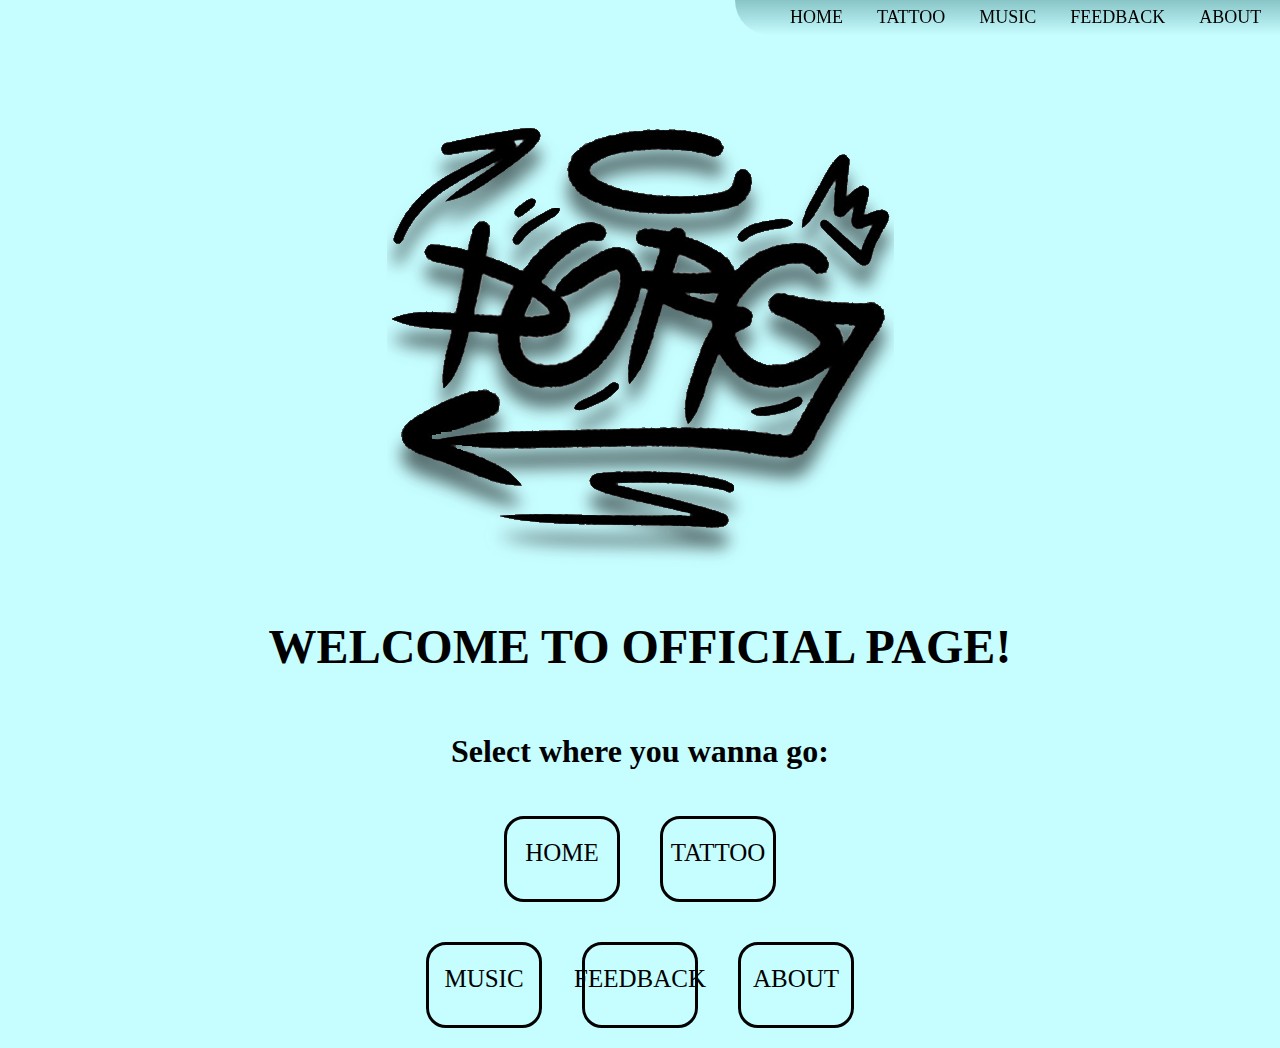
==== index.html @ 0242e6cf "Update index.html" ====
<!DOCTYPE html>
<html lang="en">

<head>
    <meta charset="UTF-8">
    <meta http-equiv="X-UA-Compatible" content="IE=edge">
    <meta name="viewport" content="width=device-width, initial-scale=1.0">
    <title>DORG</title>
</head>
<link rel="stylesheet" href="main.css">

<body>
    <nav class="Top">
        <menu>
            <li><a href="#">HOME</a></li>
            <li><a href="#">TATTOO</a></li>
            <li><a href="#">MUSIC</a></li>
            <li><a href="#">FEEDBACK</a></li>
            <li><a href="#">ABOUT</a></li>
        </menu>
    </nav>
    <div class="logo">
        <img src="https://dorgtattoo.github.io/2/images/Logo.png">
    </div>
    <h1>
        <font>
            WELCOME TO OFFICIAL PAGE!
        </font>
    </h1>
    <h2>
        <font>
            Select where you wanna go:
        </font>
    </h2>
    <menu class="Bottom">
        <li class="bottommenu"><a class="bottoma" href="#">HOME</a></li>
        <li class="bottommenu"><a class="bottoma" href="#">TATTOO</a></li>
    </menu>
    <menu class="Bottom">
        <li class="bottommenu"><a class="bottoma" href="#">MUSIC</a></li>
        <li class="bottommenu"><a class="bottoma" href="#">FEEDBACK</a></li>
        <li class="bottommenu"><a class="bottoma" href="#">ABOUT</a></li>
    </menu>
</body>

</html>
---- main.css ----
nav {
    background: linear-gradient(180deg, rgba(95, 158, 160, 0.6), rgba(255, 255, 255, 0));
    height: 35px;
    border-bottom-left-radius: 100px;
    width: 545px;
    float: right;
    align-self: flex-start;
    position: fixed;
    top: 0;
    right: 0;
}

menu {
    top: 0px;
    float: right;
    list-style: none;
    margin: 0%;
}

menu li {
    display: inline-block;
    align-self: center;
    padding-right: 15px;
    padding-left: 15px;
    height: 35px;
    align-content: center;
}

menu li a {
    color: black;
    text-decoration: none;
    font-size: 18px;
}

menu li a:hover {
    text-decoration: underline;
}

menu li:hover {
    display: inline-block;
    height: 35px;
    padding-right: 15px;
    padding-left: 15px;
    align-self: center;
    background: linear-gradient(180deg, rgba(95, 158, 160, 0.6), rgba(255, 255, 255, 0));
}

html {
    height: 35px;
}

body {
    display: flex;
    flex-direction: column;
    margin: 0%;
    background-color: rgb(198, 253, 255);
    align-content: center;
}

.logo {
    margin-top: 80px;
    height: 507px;
    width: 507px;
    align-self: center;
}

.Top {
    display: flex;
    flex-direction: row;
    align-self: flex-end;
}

h1 {
    text-align: center;
    font-family: "Deardorf Demo";
    font-size: 300%;
}

font {
    font-family: "Deardorf Demo";
    src: url(/fonts/deardorfdemo.woff);
}

h2 {
    text-align: center;
    font-family: "Deardorf Demo";
    font-size: 200%;
}

.Bottom {
    display: inline-flex;
    align-self: center;
    padding: 0px;
}

.bottommenu {
    display: flex;
    padding-top: 20px;
    padding-bottom: 20px;
    font-family: "Deardorf Demo";
    border: solid rgb(0, 0, 0);
    height: 40px;
    width: 80px;
    margin: 20px;
    border-radius: 20px;
    justify-content: center;
    gap: 10px 30px;
}

.bottoma {
    font-size: 25px;
    vertical-align: middle;
}
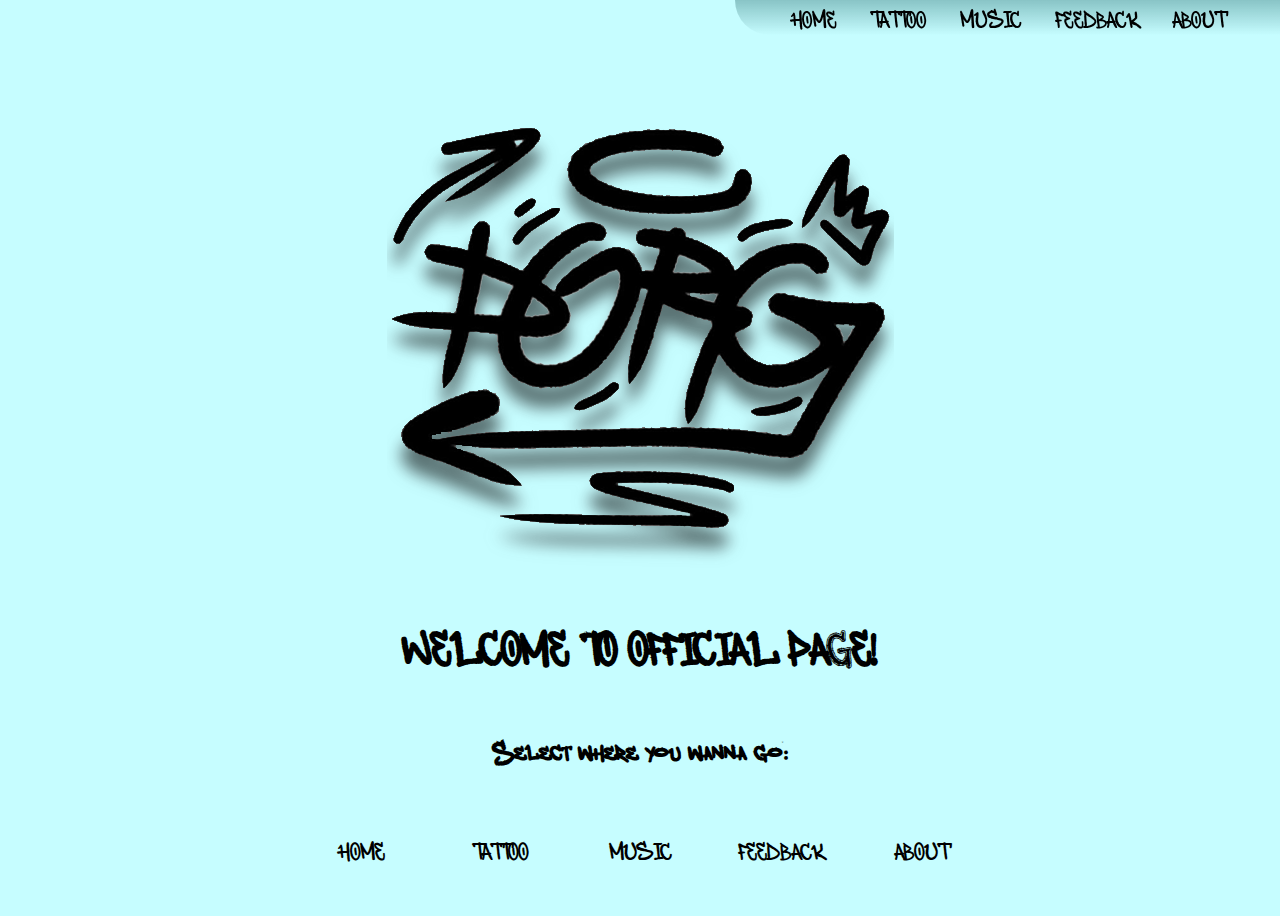
==== commit 69281996: "2" ====
--- a/index.html
+++ b/index.html
@@ -11,16 +11,16 @@
 
 <body>
     <nav class="Top">
-        <menu>
+        <ol>
             <li><a href="#">HOME</a></li>
             <li><a href="#">TATTOO</a></li>
             <li><a href="#">MUSIC</a></li>
             <li><a href="#">FEEDBACK</a></li>
             <li><a href="#">ABOUT</a></li>
-        </menu>
+        </ol>
     </nav>
     <div class="logo">
-        <img src="https://dorgtattoo.github.io/2/images/Logo.png">
+        <img src="images/Logo.png">
     </div>
     <h1>
         <font>
@@ -32,15 +32,13 @@
             Select where you wanna go:
         </font>
     </h2>
-    <menu class="Bottom">
-        <li class="bottommenu"><a class="bottoma" href="#">HOME</a></li>
-        <li class="bottommenu"><a class="bottoma" href="#">TATTOO</a></li>
-    </menu>
-    <menu class="Bottom">
-        <li class="bottommenu"><a class="bottoma" href="#">MUSIC</a></li>
-        <li class="bottommenu"><a class="bottoma" href="#">FEEDBACK</a></li>
-        <li class="bottommenu"><a class="bottoma" href="#">ABOUT</a></li>
-    </menu>
+    <div class="Bottom">
+        <div class="bottommenu"><a class="bottoma" href="#">HOME</a></div>
+        <div class="bottommenu"><a class="bottoma" href="#">TATTOO</a></div>
+        <div class="bottommenu"><a class="bottoma" href="#">MUSIC</a></div>
+        <div class="bottommenu"><a class="bottoma" href="#">FEEDBACK</a></div>
+        <div class="bottommenu"><a class="bottoma" href="#">ABOUT</a></div>
+    </div>
 </body>
 
 </html>--- a/main.css
+++ b/main.css
@@ -10,14 +10,16 @@
     right: 0;
 }
 
-menu {
+ol {
     top: 0px;
     float: right;
     list-style: none;
     margin: 0%;
 }
 
-menu li {
+ol li {
+    font-family: "Deardorf Demo";
+    font-size: 150%;
     display: inline-block;
     align-self: center;
     padding-right: 15px;
@@ -26,17 +28,16 @@
     align-content: center;
 }
 
-menu li a {
+ol li a {
     color: black;
     text-decoration: none;
-    font-size: 18px;
 }
 
-menu li a:hover {
+ol li a:hover {
     text-decoration: underline;
 }
 
-menu li:hover {
+ol li:hover {
     display: inline-block;
     height: 35px;
     padding-right: 15px;
@@ -76,9 +77,9 @@
     font-size: 300%;
 }
 
-font {
+@font-face {
     font-family: "Deardorf Demo";
-    src: url(/fonts/deardorfdemo.woff);
+    src: url('fonts/DeardorfDemo.ttf') format('truetype');
 }
 
 h2 {
@@ -98,16 +99,23 @@
     padding-top: 20px;
     padding-bottom: 20px;
     font-family: "Deardorf Demo";
-    border: solid rgb(0, 0, 0);
     height: 40px;
-    width: 80px;
+    width: 100px;
     margin: 20px;
     border-radius: 20px;
     justify-content: center;
     gap: 10px 30px;
+    text-decoration: none;
 }
 
 .bottoma {
     font-size: 25px;
     vertical-align: middle;
+    text-decoration: none;
+    color: black;
+}
+
+.bottommenu:hover {
+    border: solid rgb(0, 0, 0) 2px;
+    background: linear-gradient(180deg, rgba(95, 158, 160, 0.6), rgba(255, 255, 255, 0));
 }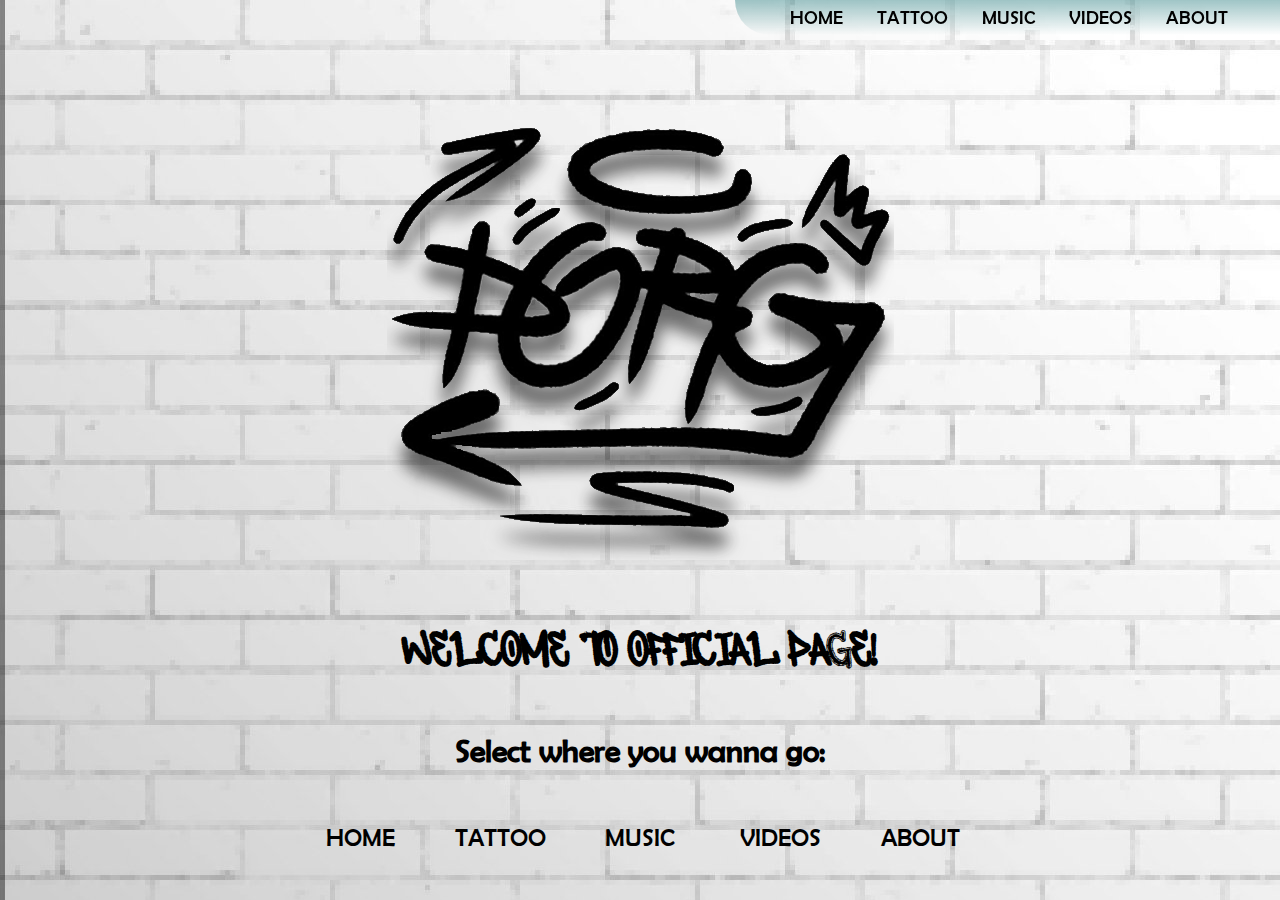
==== commit 8f910d11: "2" ====
--- a/index.html
+++ b/index.html
@@ -12,10 +12,10 @@
 <body>
     <nav class="Top">
         <ol>
-            <li><a href="#">HOME</a></li>
-            <li><a href="#">TATTOO</a></li>
-            <li><a href="#">MUSIC</a></li>
-            <li><a href="#">FEEDBACK</a></li>
+            <li><a href="index.html">HOME</a></li>
+            <li><a href="tattoo.html">TATTOO</a></li>
+            <li><a href="music.html">MUSIC</a></li>
+            <li><a href="#">VIDEOS</a></li>
             <li><a href="#">ABOUT</a></li>
         </ol>
     </nav>
@@ -33,10 +33,10 @@
         </font>
     </h2>
     <div class="Bottom">
-        <div class="bottommenu"><a class="bottoma" href="#">HOME</a></div>
-        <div class="bottommenu"><a class="bottoma" href="#">TATTOO</a></div>
-        <div class="bottommenu"><a class="bottoma" href="#">MUSIC</a></div>
-        <div class="bottommenu"><a class="bottoma" href="#">FEEDBACK</a></div>
+        <div class="bottommenu"><a class="bottoma" href="index.html">HOME</a></div>
+        <div class="bottommenu"><a class="bottoma" href="tattoo.html">TATTOO</a></div>
+        <div class="bottommenu"><a class="bottoma" href="music.html">MUSIC</a></div>
+        <div class="bottommenu"><a class="bottoma" href="#">VIDEOS</a></div>
         <div class="bottommenu"><a class="bottoma" href="#">ABOUT</a></div>
     </div>
 </body>
--- a/main.css
+++ b/main.css
@@ -18,8 +18,8 @@
 }
 
 ol li {
-    font-family: "Deardorf Demo";
-    font-size: 150%;
+    font-family: "Berlin Sans";
+    font-size: 120%;
     display: inline-block;
     align-self: center;
     padding-right: 15px;
@@ -54,11 +54,13 @@
     display: flex;
     flex-direction: column;
     margin: 0%;
-    background-color: rgb(198, 253, 255);
+    background-image: url(images/solid.jpg);
+    background-attachment: fixed;
     align-content: center;
 }
 
 .logo {
+    display: flex;
     margin-top: 80px;
     height: 507px;
     width: 507px;
@@ -82,9 +84,14 @@
     src: url('fonts/DeardorfDemo.ttf') format('truetype');
 }
 
+@font-face {
+    font-family: "Berlin Sans";
+    src: url('fonts/BRLNSR.TTF') format('truetype');
+}
+
 h2 {
     text-align: center;
-    font-family: "Deardorf Demo";
+    font-family: "Berlin Sans";
     font-size: 200%;
 }
 
@@ -98,10 +105,10 @@
     display: flex;
     padding-top: 20px;
     padding-bottom: 20px;
-    font-family: "Deardorf Demo";
+    font-family: "Berlin Sans";
     height: 40px;
-    width: 100px;
-    margin: 20px;
+    width: 120px;
+    margin: 10px;
     border-radius: 20px;
     justify-content: center;
     gap: 10px 30px;
@@ -116,6 +123,45 @@
 }
 
 .bottommenu:hover {
+    border-radius: 20px;
     border: solid rgb(0, 0, 0) 2px;
     background: linear-gradient(180deg, rgba(95, 158, 160, 0.6), rgba(255, 255, 255, 0));
+}
+
+.portfolio {
+    justify-content: center;
+    display: flex;
+    flex-wrap: wrap;
+    margin-top: 10px;
+    align-items: center;
+    padding: 0;
+}
+
+.tattoos {
+    display: flex;
+    height: 200px;
+    align-content: center;
+    box-shadow: 5px 10px 15px;
+}
+
+ol img {
+    display: flex;
+    align-items: center;
+    margin: 15px;
+    float: none;
+}
+
+.latestTattoos {
+    font-size: 300%;
+}
+
+.myMusic {
+    justify-content: center;
+    display: flex;
+    flex-wrap: wrap;
+}
+
+.myMusic iframe {
+    margin-top: 15px;
+    box-shadow: 5px 10px 15px;
 }